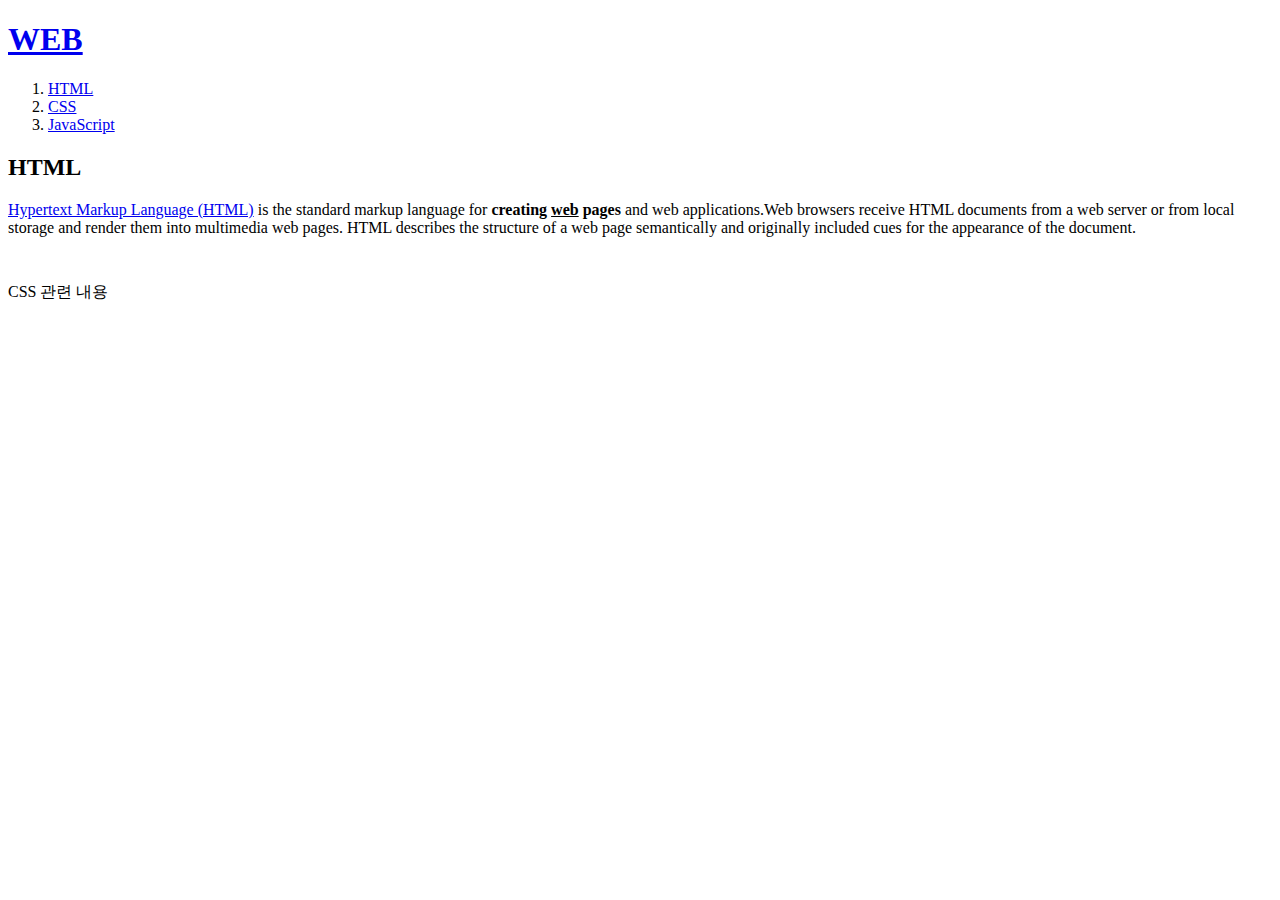
==== 2.html @ b14d7ff5 "practice web pages" ====
<!doctype html>
<html>
<head>
  <title>WEB1 - html</title>
  <meta charset="utf-8">
</head>
<body>
  <h1><a href="index.html">WEB</a>
  </h1>
  <ol>
    <li><a href="1.html">HTML</a></li>
    <li><a href="1.html">CSS</a></li>
    <li><a href="1.html">JavaScript</a></li>
  </ol>
  <h2>HTML</h2>
<p><a href="https://www.w3.org/TR/html5/" target="_blank" title="html5 speicification">Hypertext Markup Language (HTML)</a> is the standard markup language for <strong>creating <u>web</u> pages</strong> and web applications.Web browsers receive HTML documents from a web server or from local storage and render them into multimedia web pages. HTML describes the structure of a web page semantically and originally included cues for the appearance of the document.
</p><p style="margin-top:45px;">CSS 관련 내용
</p>
</body>
</html>
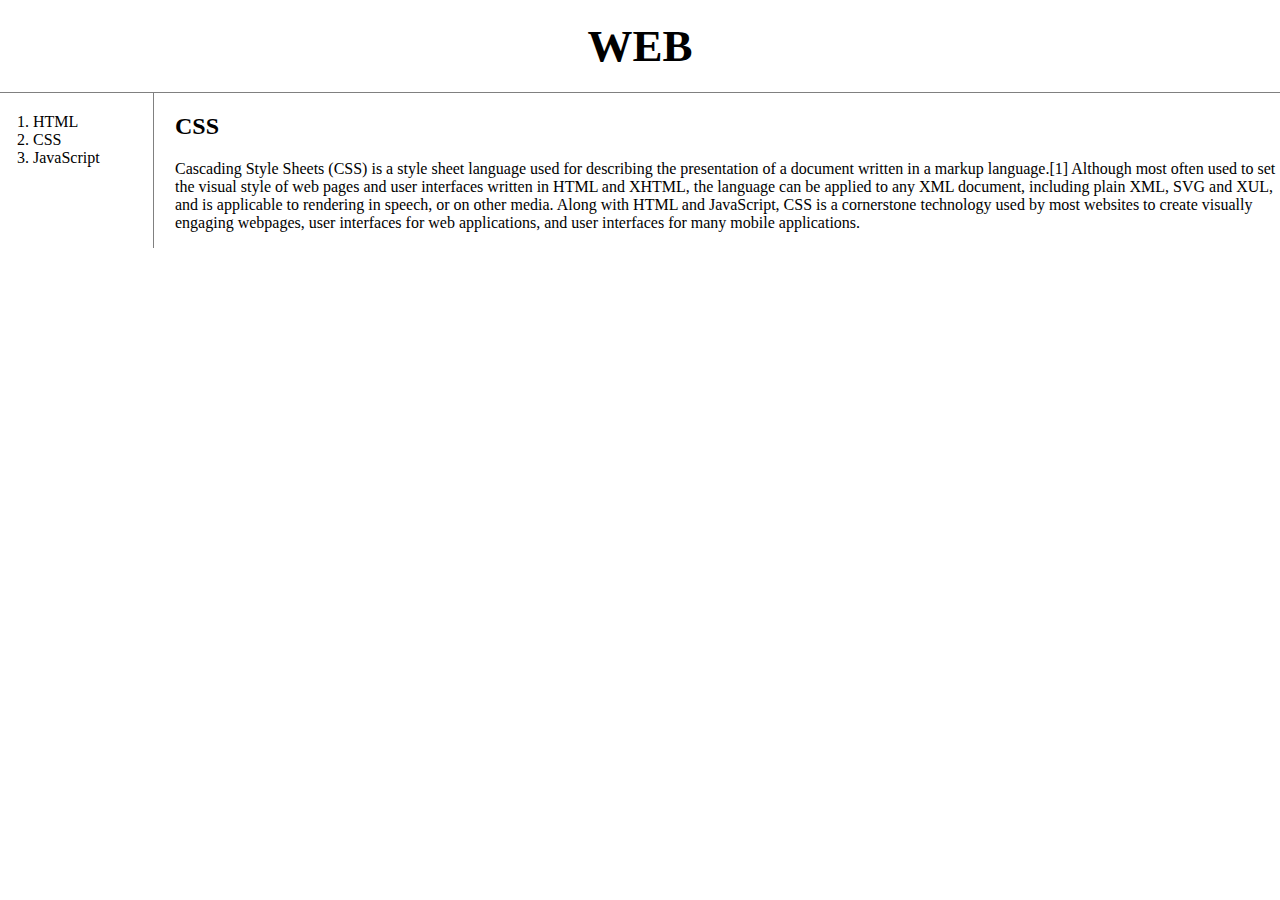
==== commit d82ad960: "web1~2 생활코딩 공부 완료" ====
--- a/2.html
+++ b/2.html
@@ -1,20 +1,24 @@
 <!doctype html>
 <html>
 <head>
-  <title>WEB1 - html</title>
+  <title>WEB - CSS</title>
   <meta charset="utf-8">
+  <link rel="stylesheet" href="style.css">
 </head>
 <body>
-  <h1><a href="index.html">WEB</a>
-  </h1>
-  <ol>
-    <li><a href="1.html">HTML</a></li>
-    <li><a href="1.html">CSS</a></li>
-    <li><a href="1.html">JavaScript</a></li>
-  </ol>
-  <h2>HTML</h2>
-<p><a href="https://www.w3.org/TR/html5/" target="_blank" title="html5 speicification">Hypertext Markup Language (HTML)</a> is the standard markup language for <strong>creating <u>web</u> pages</strong> and web applications.Web browsers receive HTML documents from a web server or from local storage and render them into multimedia web pages. HTML describes the structure of a web page semantically and originally included cues for the appearance of the document.
-</p><p style="margin-top:45px;">CSS 관련 내용
-</p>
-</body>
-</html>
+  <h1><a href="index.html">WEB</a></h1>
+  <div id="grid">
+    <ol>
+      <li><a href="1.html">HTML</a></li>
+      <li><a  href="2.html">CSS</a></li>
+      <li><a href="3.html">JavaScript</a></li>
+    </ol>
+    <div id="article">
+        <h2>CSS</h2>
+        <p>
+          Cascading Style Sheets (CSS) is a style sheet language used for describing the presentation of a document written in a markup language.[1] Although most often used to set the visual style of web pages and user interfaces written in HTML and XHTML, the language can be applied to any XML document, including plain XML, SVG and XUL, and is applicable to rendering in speech, or on other media. Along with HTML and JavaScript, CSS is a cornerstone technology used by most websites to create visually engaging webpages, user interfaces for web applications, and user interfaces for many mobile applications.
+        </p>
+      </div>
+  </div>
+  </body>
+  </html>
--- a/style.css
+++ b/style.css
@@ -0,0 +1,41 @@
+body{
+  margin:0;
+}
+a {
+  color:black;
+  text-decoration: none;
+}
+h1 {
+  font-size:45px;
+  text-align: center;
+  border-bottom:1px solid gray;
+  margin:0;
+  padding:20px;
+}
+ol{
+  border-right:1px solid gray;
+  width:100px;
+  margin:0;
+  padding:20px;
+}
+#grid{
+  display: grid;
+  grid-template-columns: 150px 1fr;
+}
+#grid ol{
+  padding-left:33px;
+}
+#grid #article{
+  padding-left:25px;
+}
+@media(max-width:600px) {
+  #grid {
+    display:block;
+  }
+  ol {
+    border-right: none;
+  }
+  h1 {
+    border-bottom: none;
+  }
+}
